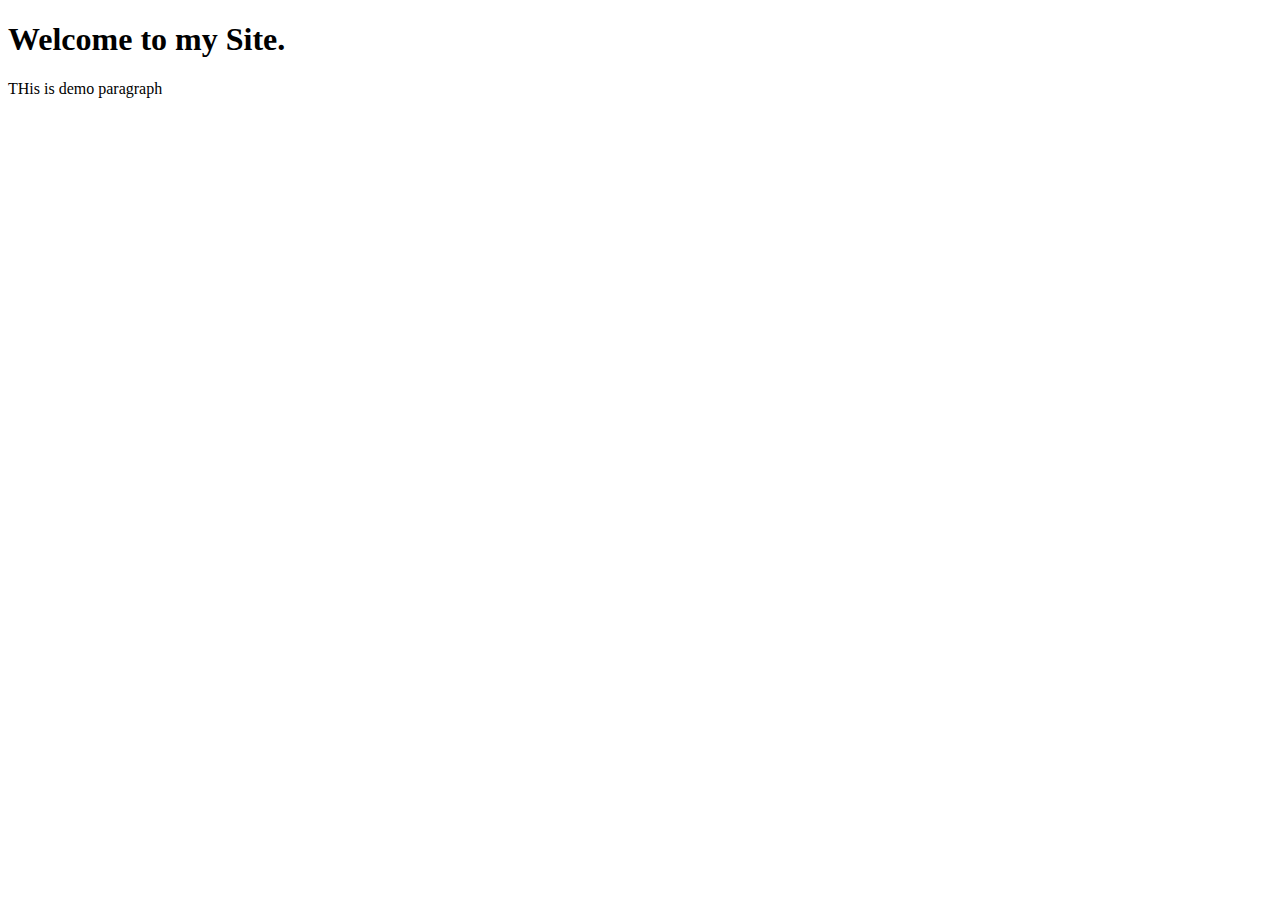
==== index.html @ cdd94163 "Third repo" ====
<!DOCTYPE html>
<html lang="en">
<head>
    <meta charset="UTF-8">
    <meta name="viewport" content="width=device-width, initial-scale=1.0">
    <meta name="author" content="yourname">
    <title>My Fist WebPage</title>
</head>
<body>
    <h1>Welcome to my Site.</h1>   
    <p>THis is demo paragraph</p>
</body>
</html>
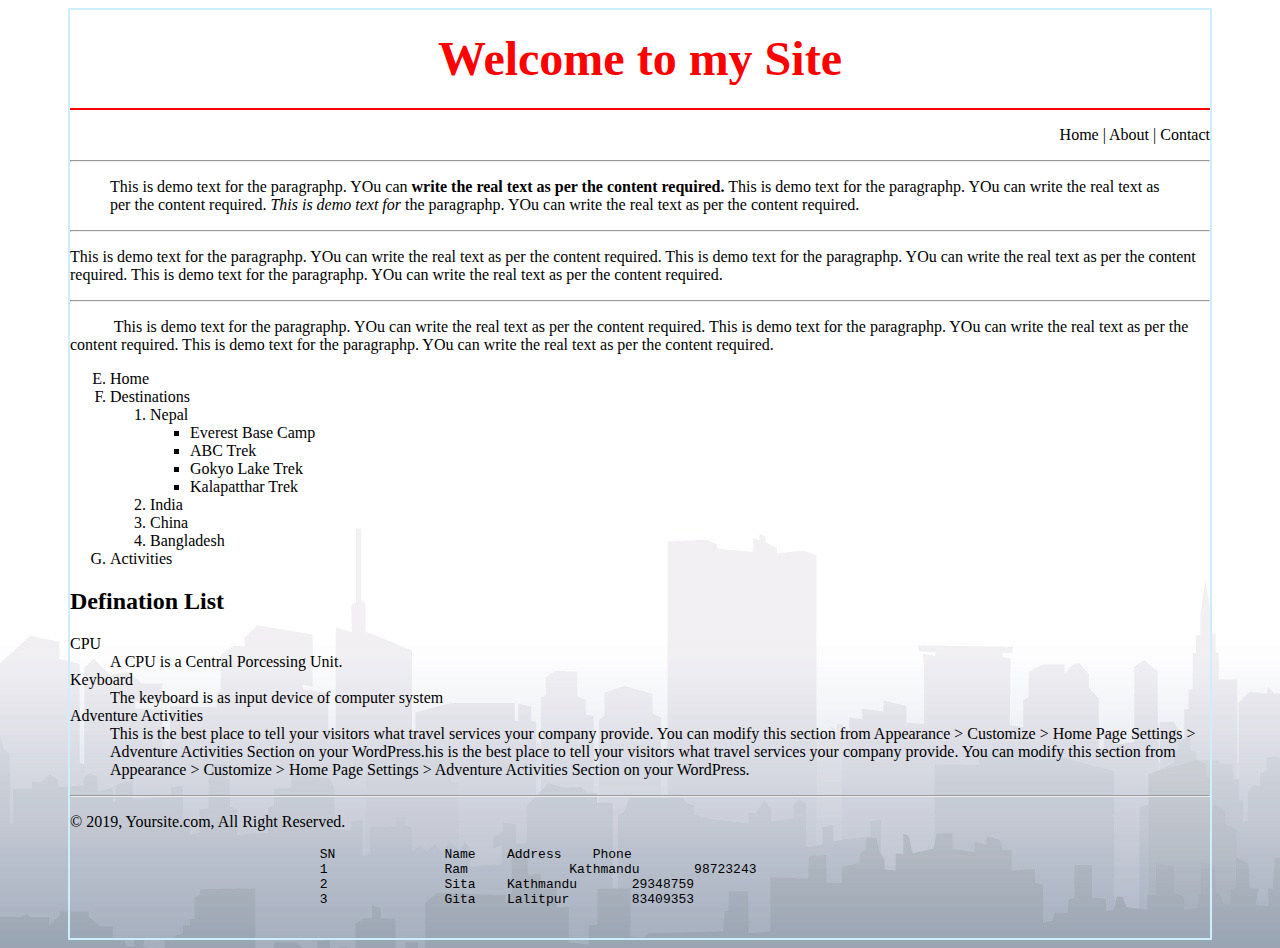
==== commit b6bdf4e9: "Hyperlink test" ====
--- a/index.html
+++ b/index.html
@@ -2,12 +2,108 @@
 <html lang="en">
 <head>
     <meta charset="UTF-8">
-    <meta name="viewport" content="width=device-width, initial-scale=1.0">
     <meta name="author" content="yourname">
-    <title>My Fist WebPage</title>
+    <title>Home Page</title>
 </head>
-<body>
-    <h1>Welcome to my Site.</h1>   
-    <p>THis is demo paragraph</p>
+<body background="images/bg.jpg">
+	<div style="width:1140px; margin:auto auto; min-width:600px; border:2px solid #cceeff;">
+	<header>
+	    <h1 align="center">
+	    	<font face="Century Gothic" size=9 color="#ff0000" >Welcome to my Site</font>
+	    </h1>  
+	    <hr color="#ff0000" size=2px noshade>
+	    <nav>
+	    	<p align="right" >
+	    		Home | About | Contact
+	    	</p>
+	    </nav>
+    </header> 
+    <hr>
+   <section>
+   		<article> 
+   			<p> <blockquote>
+   				This is demo text for the paragraphp. YOu can <b>write the real text as per the content required.</b>
+   				This is demo text for the paragraphp. YOu can write the real text as per the content required.
+   				<i>
+   				This is demo text for 
+   			</i>the paragraphp. YOu can write the real text as per the content required.
+   			</blockquote>
+   			</p>
+   		</article>
+   </section>
+   <hr>
+    <section>
+   		<article> 
+   			<p>
+   				This is demo text for the paragraphp. YOu can write the real text as per the content required.
+   				This is demo text for the paragraphp. YOu can write the real text as per the content required.
+   				This is demo text for the paragraphp. YOu can write the real text as per the content required.
+   			</p>
+   		</article>
+   </section>
+   <hr>
+    <section>
+   		<article> 
+   			<p>
+   				&nbsp;&nbsp;&nbsp;&nbsp;&nbsp;&nbsp;&nbsp;&nbsp;&nbsp;&nbsp; This is demo text for the paragraphp. YOu can write the real text as per the content required.
+   				This is demo text for the paragraphp. YOu can write the real text as per the content required.
+   				This is demo text for the paragraphp. YOu can write the real text as per the content required.
+   			</p>
+   		</article>
+   </section>
+
+   <!--
+	   # Mix of order list and unorder list
+   -->
+   	   <ol type="A" start=5>
+			  <li>Home</li>
+			  <li>Destinations
+					<ol>
+						<li>Nepal
+							<ul type="dics">
+								<li>Everest Base Camp</li>
+								<li>ABC Trek</li>
+								<li>Gokyo Lake Trek</li>
+								<li>Kalapatthar Trek</li>
+							</ul>
+						</li>
+						<li>India</li>
+						<li>China</li>
+						<li>Bangladesh</li>
+					</ol>
+			  </li>
+			  <li>Activities</li>
+		  </ol>
+		<!-- Defination list 
+		 # <dl> <dt></dt><dd></dd></dl>
+		-->
+
+		<h2>Defination List</h2>
+		<dl>
+			<dt>CPU</dt>
+			<dd>A CPU is a Central Porcessing Unit. </dd>
+
+			<dt>Keyboard</dt>
+			<dd>The keyboard is as input device of computer system </dd>
+
+			<dt>Adventure Activities</dt>
+			<dd>This is the best place to tell your visitors what travel services your company provide. You can modify this section from Appearance > Customize > Home Page Settings > Adventure Activities Section on your WordPress.his is the best place to tell your visitors what travel services your company provide. You can modify this section from Appearance > Customize > Home Page Settings > Adventure Activities Section on your WordPress.</dd>
+		</dl>
+   <hr>
+
+
+   <footer>
+   		<p>
+   			&copy; 2019, Yoursite.com, All Right Reserved.
+
+   			<pre>
+   				SN 		Name 	Address    Phone
+   				1  		Ram		Kathmandu	98723243
+   				2 		Sita	Kathmandu	29348759
+   				3		Gita 	Lalitpur	83409353
+   			</pre>
+   		</p>
+   </footer>
+   </div>
 </body>
 </html>